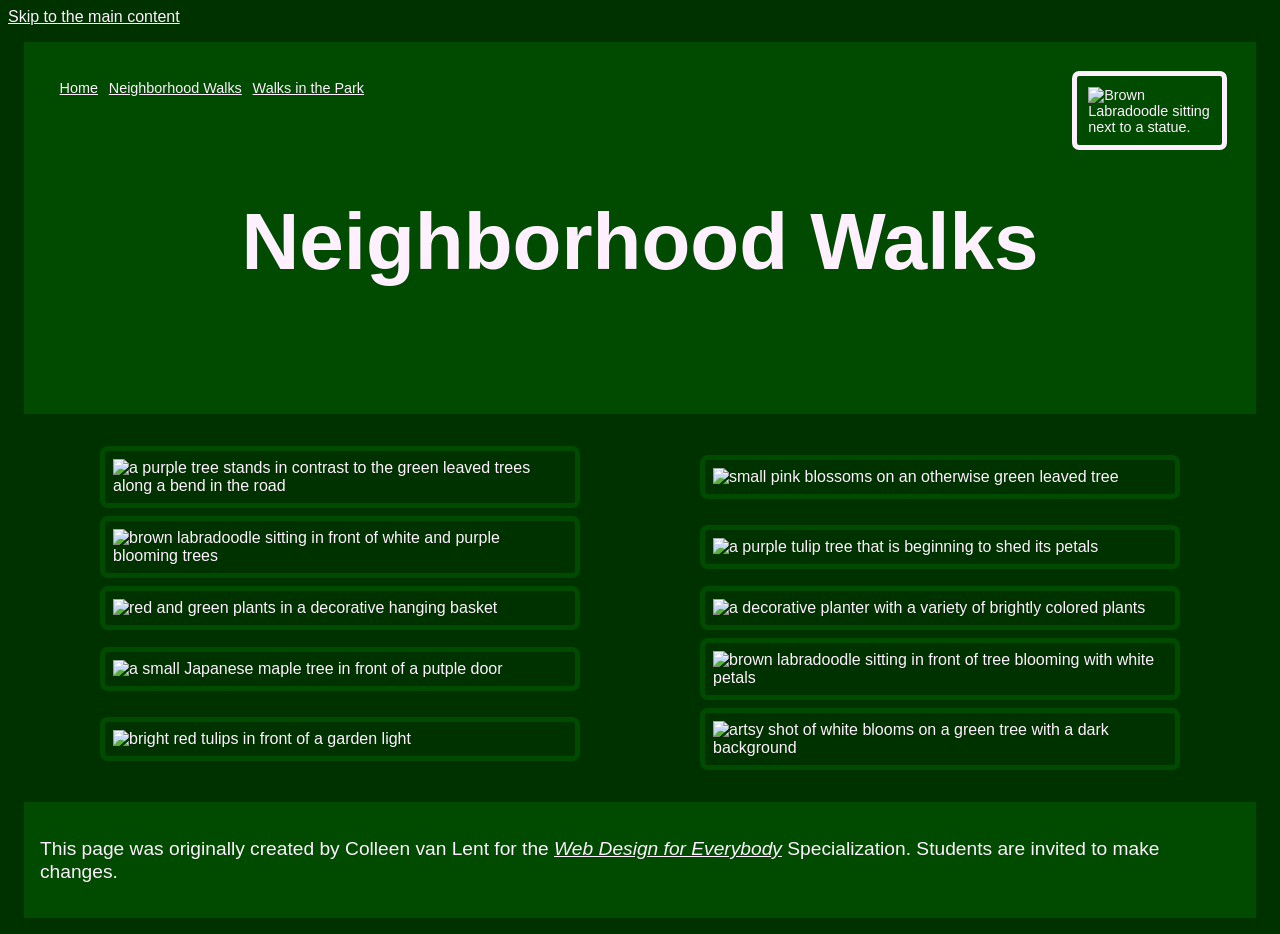
==== CSS/CSS-week1-HW2/neighborhood.html @ 32c2c5be "WD4E specialization CSS course Week 2 assignment." ====
<!DOCTYPE html>
<html lang="en">

<head>
  <meta charset="utf-8">
  <meta name="viewport" content="width=device-width">
  <title>Neighborhood Walk</title>
  <!-- You will need to link to the CSS file -->
  <link rel="stylesheet" href="css/style.css">
</head>

<body>
  <a href="#main_content">Skip to the main content</a>
  <header>
    <nav>
      <ul class="flex_navigation">
        <li><a href="index.html">Home</a></li>
        <li><a href="neighborhood.html">Neighborhood Walks</a></li>
        <li><a href="parks.html">Walks in the Park</a></li>
      </ul>
      <img src="images/BaconGallupPark.jpg" width="200" alt="Brown Labradoodle sitting next to a statue.">
    </nav>
    <h1>Neighborhood Walks</h1>
  </header>
  <main id="main_content">
    <div class="grid_gallery">
      <img src="images/bend_in_the_road.png"
        alt="a purple tree stands in contrast to the green leaved trees along a bend in the road" width="100">
      <img src="images/pink_blossoms.png" alt="small pink blossoms on an otherwise green leaved tree" width="100">
      <img src="images/blooming_trees.png" alt="brown labradoodle sitting in front of white and purple blooming  trees"
        width="100">
      <img src="images/falling_petals.png" alt="a purple tulip tree that is beginning to shed its petals" width="100">
      <img src="images/hanging_plants.png" alt="red and green plants in a decorative hanging basket" width="100">
      <img src="images/potted_plants.png" alt="a decorative planter with a variety of brightly colored plants "
        width="100">
      <img src="images/red_maple.png" alt="a small Japanese maple tree in front of a putple door" width="100">
      <img src="images/tree_with_white_blooms.png"
        alt="brown labradoodle sitting in front of tree blooming with white petals" width="100">
      <img src="images/tulips.png" alt="bright red tulips in front of a garden light" width="100">
      <img src="images/white_buds_on_tree.png" alt="artsy shot of white blooms on a green tree with a dark background"
        width="100">
    </div>
  </main>
  <footer>
    <p>This page was originally created by Colleen van Lent for the <a
        href="https://www.coursera.org/specializations/web-design"> Web Design for Everybody</a> Specialization.
      Students are invited to make changes.</p>
  </footer>

</body>

</html>
---- CSS/CSS-week1-HW2/css/style.css ----
body {
  background-color: rgb(0, 50, 0);
  color: rgb(255, 240, 255);
  font-family: "Trebuchet MS", Helvetica, sans-serif;
  font-size: 100%;
}

header {
  position: relative;
  background-color: rgba(0, 75, 0);
  font-size: 1em;
  padding: 2em;
  margin: 1em;
}

nav {
  display:inline-block;
  width: 80%;
  background-color: rgba(0, 75, 0);
  font-size: 0.9em;
}

nav img {
  border: 5px solid rgba(255, 240, 255);
  position: absolute;
  top: 2em;
  right: 2em;
  width: 10%;
  padding: 0.75em;
  border-radius: 0.5em;
}

.flex_navigation {
  display: flex;
  justify-content: flex-start;
  gap: 0.25em;
}

main {
  background-color: rgb(0, 50, 0);
  font-size: 1em;
  padding: 1em;
  margin: 1em;
}

footer {
  padding: 1em;
  margin: 1em;
  background-color: rgba(0, 75, 0);
  font-size: 1em;
}

p a {
  font-style: italic;
}

a {
  color: rgb(255, 240, 255);
}

/*li {
  display: inline-block;
  width: 11em;
  padding: 0.25em;
  font-size: 1em;
  line-height: 1.5em;
}*/

nav ul {
  margin: 0;
  padding: 0;
  list-style-type: none;
}

nav li {
  width: auto;
  padding: 0.25em;
  line-height: 1.5em;
}

.grid_gallery {
  display: grid;
  grid-template-columns: 40% 40%;
  justify-content: space-around;
  row-gap: 0.5em;
  align-items: center;
}

.flex_gallery {
  display: flex;
  flex-wrap: wrap;
  justify-content: space-around;
}

.grid_gallery img {
  box-sizing: border-box;
  padding: 0.5em;
  border: 5px solid rgba(0, 75, 0);
  border-radius: 0.5em;
  width: 100%;
}

.flex_gallery img {
  box-sizing: border-box;
  width: 30%;
  padding: 0.5em;
  border: 5px solid rgba(0, 75, 0);
  border-radius: 0.5em;
}

h1 {
  font-size: 5em;
  padding: 0.5em;
  text-align: center;
  font-family: "Trebuchet MS", Helvetica, sans-serif;
  color: rgb(255, 240, 255);
}

p {
  font-size: 1.2em;
  line-height: 1.2;
}
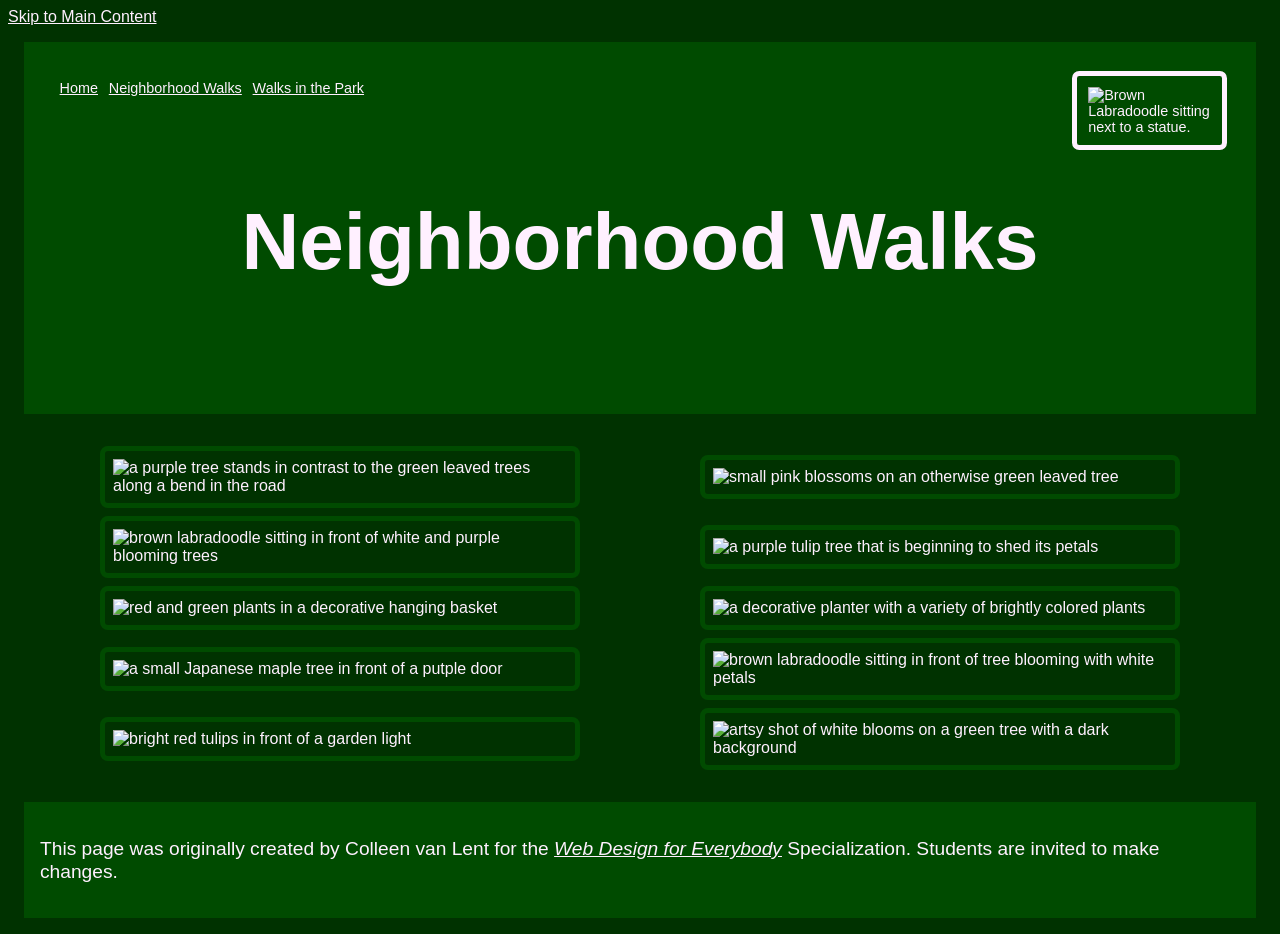
==== commit 1a78860b: "Second attempt." ====
--- a/CSS/CSS-week1-HW2/neighborhood.html
+++ b/CSS/CSS-week1-HW2/neighborhood.html
@@ -10,7 +10,7 @@
 </head>
 
 <body>
-  <a href="#main_content">Skip to the main content</a>
+  <a href="#main_content">Skip to Main Content</a>
   <header>
     <nav>
       <ul class="flex_navigation">
@@ -23,7 +23,7 @@
     <h1>Neighborhood Walks</h1>
   </header>
   <main id="main_content">
-    <div class="grid_gallery">
+    <div class="grid">
       <img src="images/bend_in_the_road.png"
         alt="a purple tree stands in contrast to the green leaved trees along a bend in the road" width="100">
       <img src="images/pink_blossoms.png" alt="small pink blossoms on an otherwise green leaved tree" width="100">
--- a/CSS/CSS-week1-HW2/css/style.css
+++ b/CSS/CSS-week1-HW2/css/style.css
@@ -28,12 +28,6 @@
   width: 10%;
   padding: 0.75em;
   border-radius: 0.5em;
-}
-
-.flex_navigation {
-  display: flex;
-  justify-content: flex-start;
-  gap: 0.25em;
 }
 
 main {
@@ -67,6 +61,9 @@
 }*/
 
 nav ul {
+  display: flex;
+  justify-content: flex-start;
+  gap: 0.25em;
   margin: 0;
   padding: 0;
   list-style-type: none;
@@ -78,7 +75,7 @@
   line-height: 1.5em;
 }
 
-.grid_gallery {
+.grid {
   display: grid;
   grid-template-columns: 40% 40%;
   justify-content: space-around;
@@ -86,13 +83,13 @@
   align-items: center;
 }
 
-.flex_gallery {
+.flex {
   display: flex;
   flex-wrap: wrap;
   justify-content: space-around;
 }
 
-.grid_gallery img {
+.grid img {
   box-sizing: border-box;
   padding: 0.5em;
   border: 5px solid rgba(0, 75, 0);
@@ -100,7 +97,7 @@
   width: 100%;
 }
 
-.flex_gallery img {
+.flex img {
   box-sizing: border-box;
   width: 30%;
   padding: 0.5em;
